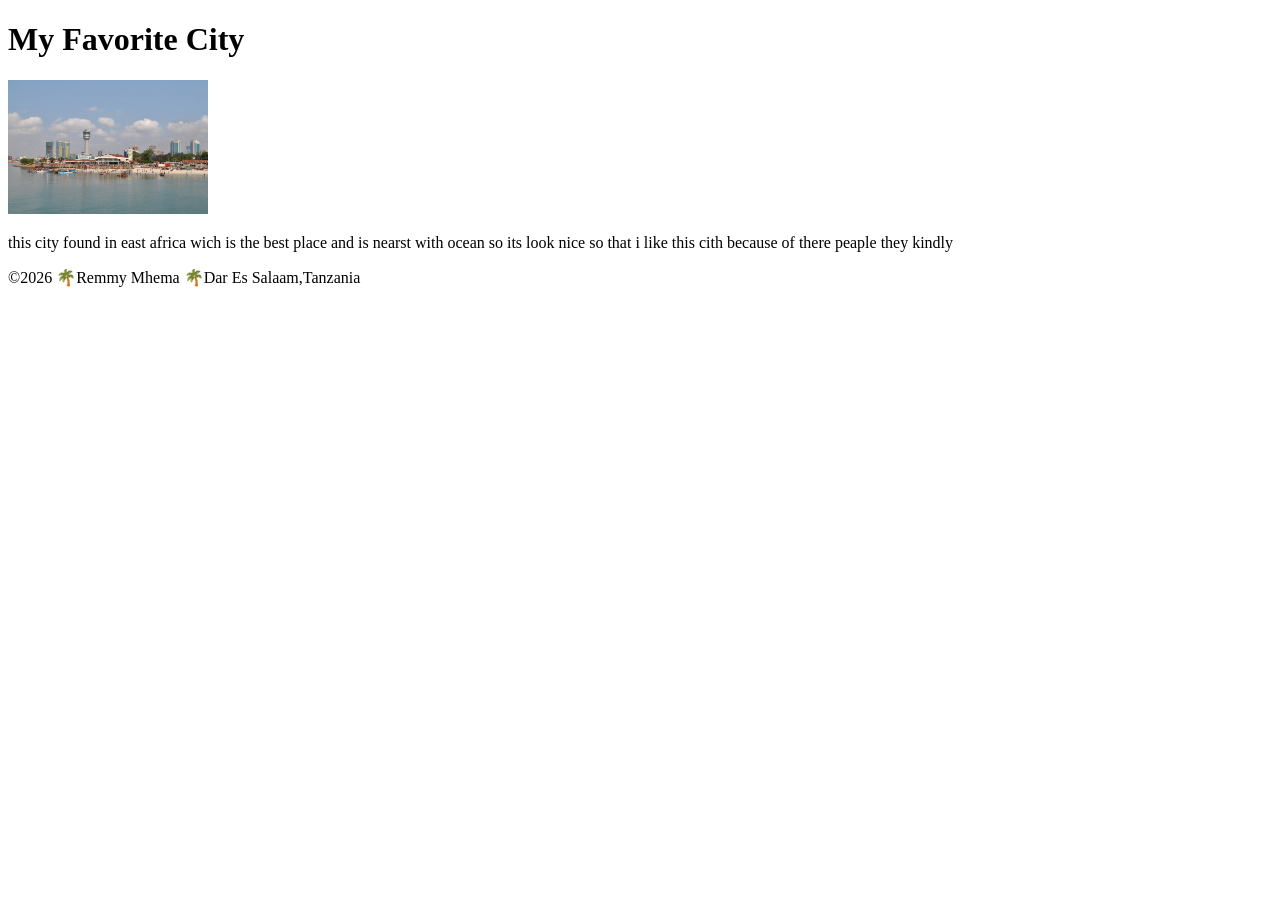
==== week01/favorite-city.html @ a24e6a94 "add" ====
<!DOCTYPE html>
<html lang="en">

<head>
    <meta charset="UTF-8">
    <meta name="viewport" content="width=device-width, initial-scale=1.0">
    <title>My Favorite City </title>
    <link rel="stylesheet" href="styles/styles.css">
</head>

<body>
    <main></main>
    <h1>My Favorite City</h1>
    <img src="images/favorite-city.jpg" alt="The city of Dar es salaam in East afric" width="200">
    <p>this city found in east africa wich is the best place and is nearst with ocean so its look
        nice so that i like this cith because of there peaple they kindly</p>

    </main>
    <footer>
        <p>©2026 🌴Remmy Mhema 🌴Dar Es Salaam,Tanzania</p>
    </footer>

</body>

</html>
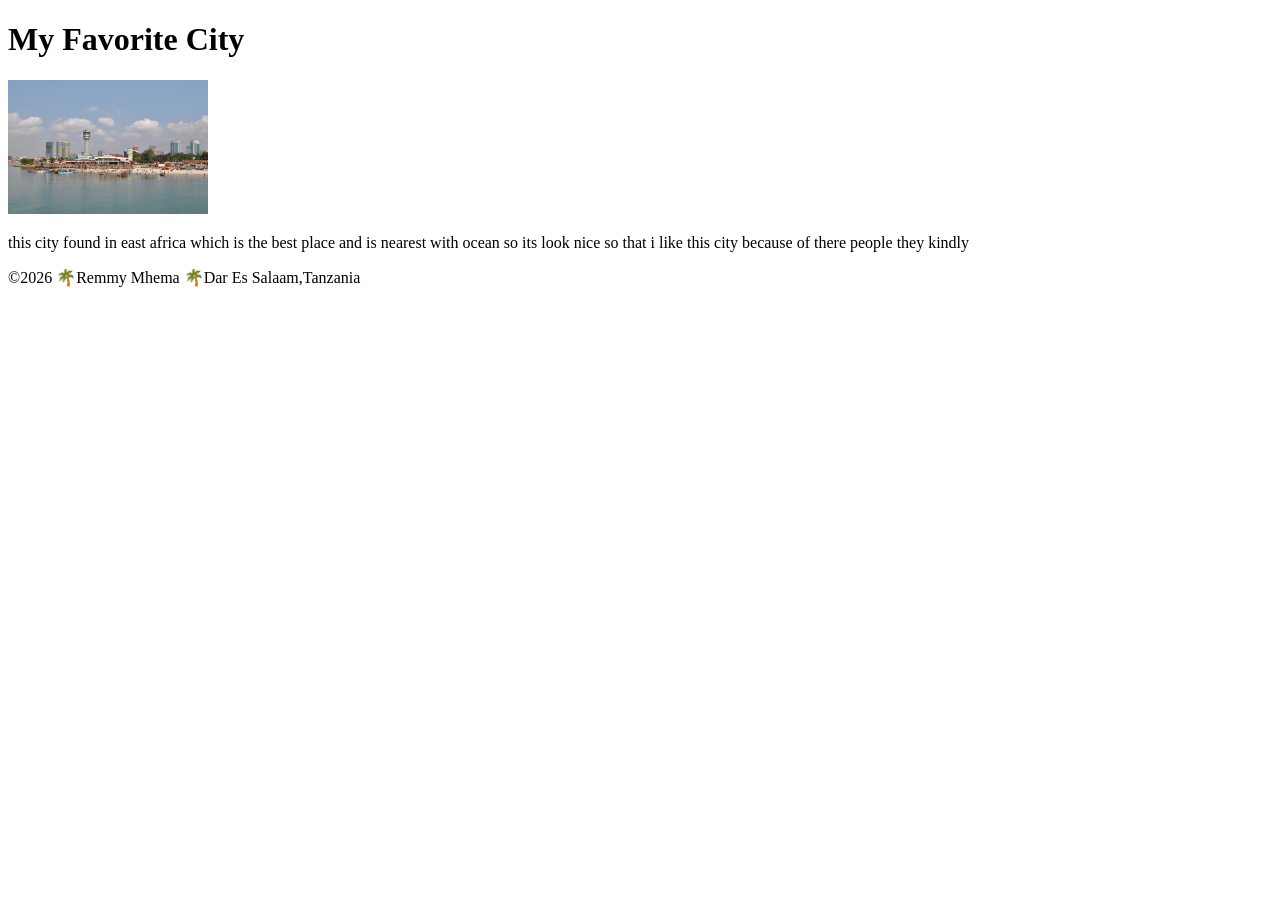
==== commit 7d3863b6: "save" ====
--- a/week01/favorite-city.html
+++ b/week01/favorite-city.html
@@ -11,9 +11,9 @@
 <body>
     <main></main>
     <h1>My Favorite City</h1>
-    <img src="images/favorite-city.jpg" alt="The city of Dar es salaam in East afric" width="200">
-    <p>this city found in east africa wich is the best place and is nearst with ocean so its look
-        nice so that i like this cith because of there peaple they kindly</p>
+    <img src="images/favorite-city.jpg" alt="The city of Dar es salaam in East africa" width="200">
+    <p>this city found in east africa which is the best place and is nearest with ocean so its look
+        nice so that i like this city because of there people they kindly</p>
 
     </main>
     <footer>
